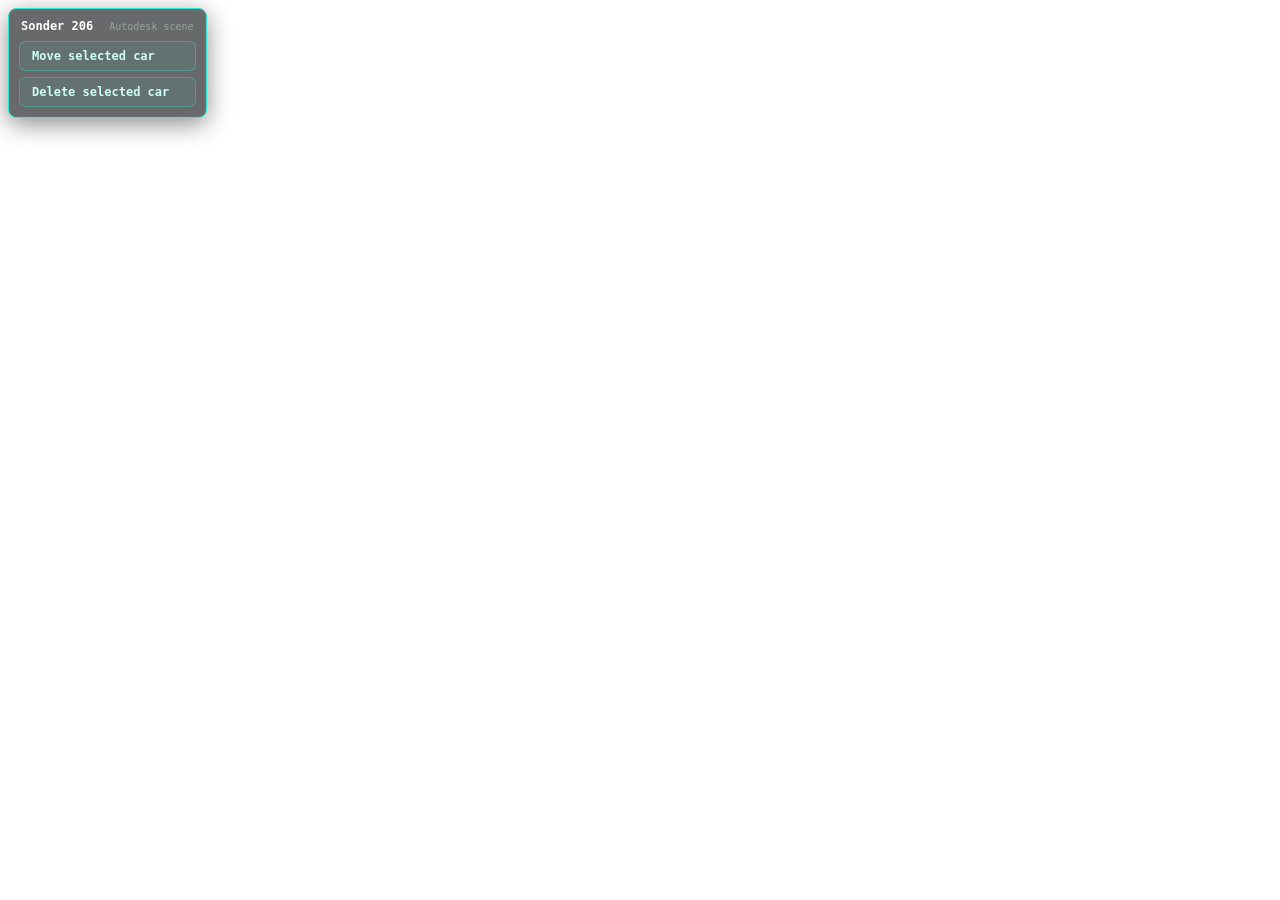
==== cad/deploy/index.html @ 6ac8ff21 "fix: frame Sonder CAD scene responsively" ====
<!doctype html><html><head>
<meta charset="utf-8">
<meta name="viewport" content="width=device-width,initial-scale=1">
<title>Sonder | Autodesk CAD Scene</title>
<link rel="stylesheet" href="https://developer.api.autodesk.com/modelderivative/v2/viewers/7.*/style.min.css">
<script src="https://developer.api.autodesk.com/modelderivative/v2/viewers/7.*/viewer3D.min.js"></script>
<style>
html,body{margin:0;width:100%;height:100%;overflow:hidden}
#v{position:absolute;inset:0}

/* --- additive: glass control panel (same buttons, same handlers, same ids) --- */
.cad-panel{
  display:flex;flex-direction:column;gap:6px;
  width:max-content;max-width:calc(100vw - 16px);
  padding:10px;border-radius:8px;
  background:rgba(10,14,16,.62);
  -webkit-backdrop-filter:blur(10px);backdrop-filter:blur(10px);
  border:1px solid #34e3d4;
  box-shadow:0 6px 24px rgba(0,0,0,.45),inset 0 0 0 1px rgba(52,227,212,.12);
  font-family:ui-monospace,SFMono-Regular,Menlo,Consolas,monospace;
  opacity:0;transform:translateY(-6px);
  animation:cad-panel-in .5s cubic-bezier(.16,1,.3,1) .15s forwards;
}
.cad-panel__title{
  display:flex;align-items:baseline;justify-content:space-between;gap:16px;
  margin:0 2px 2px;color:#fff;
  font:700 12px/1.2 ui-monospace,SFMono-Regular,Menlo,Consolas,monospace;
}
.cad-panel__title span{color:#8ea4a2;font-size:10px;font-weight:500}
.cad-panel button{
  appearance:none;cursor:pointer;
  font:600 12px/1 ui-monospace,SFMono-Regular,Menlo,Consolas,monospace;
  letter-spacing:0;text-align:left;
  color:#cdfdf7;
  padding:8px 12px;border-radius:6px;
  background:rgba(52,227,212,.06);
  border:1px solid rgba(52,227,212,.35);
  transition:background .18s ease,border-color .18s ease,transform .12s ease,box-shadow .18s ease;
}
.cad-panel button:hover{
  background:rgba(52,227,212,.16);
  border-color:#34e3d4;
  box-shadow:0 0 12px rgba(52,227,212,.35);
}
.cad-panel button:active{transform:translateY(1px)}
.cad-panel button:focus-visible{outline:2px solid #34e3d4;outline-offset:2px}

@keyframes cad-panel-in{to{opacity:1;transform:translateY(0)}}

@media (prefers-reduced-motion:reduce){
  .cad-panel{animation:none;opacity:1;transform:none}
  .cad-panel button{transition:none}
}

@media (max-width:640px){
  #guiviewer3d-toolbar{display:none!important}
  .cad-panel{padding:8px;gap:5px}
  .cad-panel__title span{display:none}
  .cad-panel button{padding:8px 10px;font-size:11px}
}
</style>
</head><body>
<div class="cad-panel" style="position:absolute;z-index:9;top:8px;left:8px">
  <div class="cad-panel__title"><b>Sonder 206</b><span>Autodesk scene</span></div>
  <button onclick="moveCar()">Move selected car</button>
  <button onclick="deleteCar()">Delete selected car</button>
</div>
<div id="v"></div>
<script>const URN="dXJuOmFkc2sub2JqZWN0czpvcy5vYmplY3Q6c29uZGVyX2NhZF9rZmU0OGd2czlxem4xd3NhL3NvbmRlcl9yZWFsX3YxLnppcA";</script>
<script src="viewer.js"></script>
</body></html>
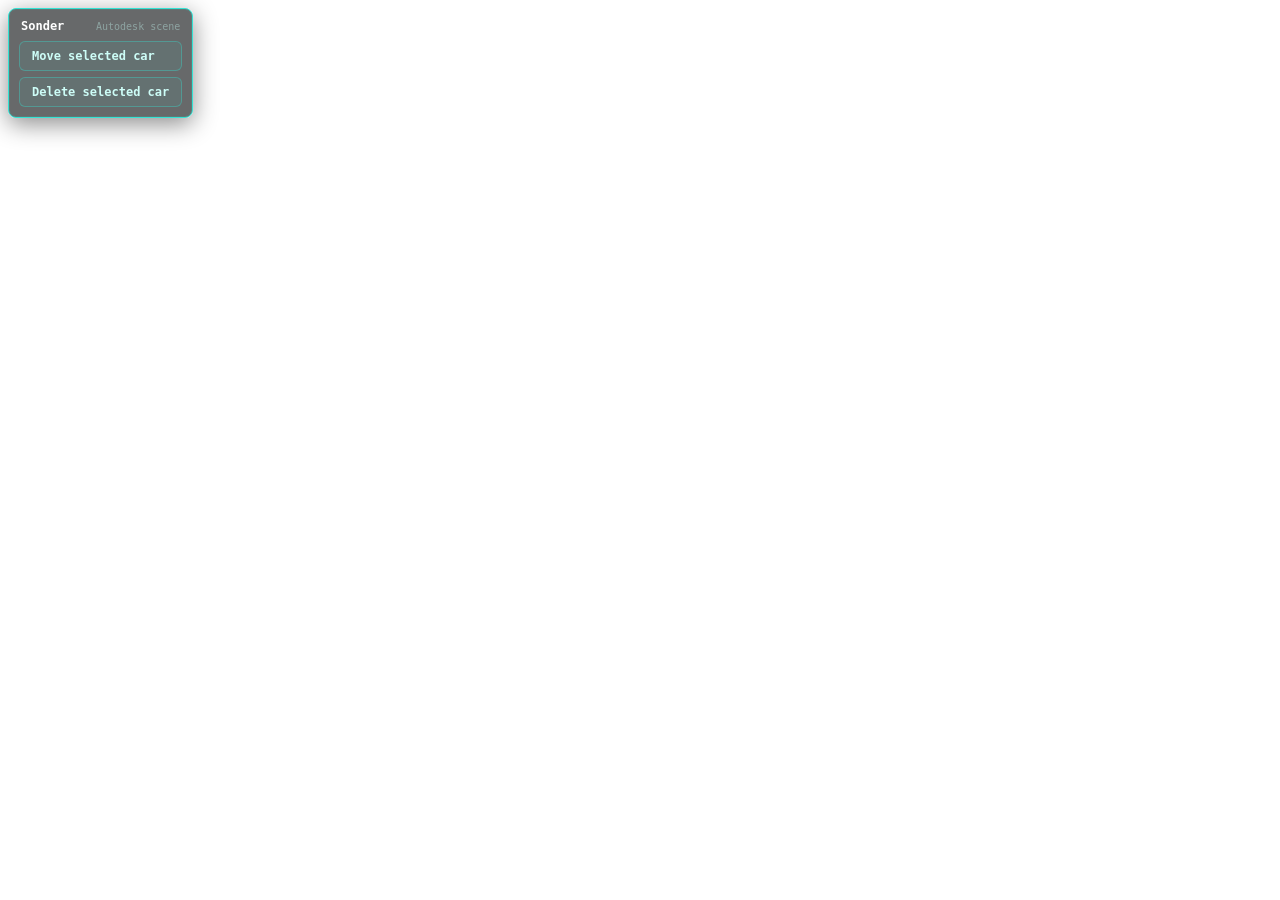
==== commit 90d6aba9: "fix: host the fixed Sonder Autodesk scene" ====
--- a/cad/deploy/index.html
+++ b/cad/deploy/index.html
@@ -5,7 +5,6 @@
 <link rel="stylesheet" href="https://developer.api.autodesk.com/modelderivative/v2/viewers/7.*/style.min.css">
 <script src="https://developer.api.autodesk.com/modelderivative/v2/viewers/7.*/viewer3D.min.js"></script>
 <style>
-html,body{margin:0;width:100%;height:100%;overflow:hidden}
 #v{position:absolute;inset:0}
 
 /* --- additive: glass control panel (same buttons, same handlers, same ids) --- */
@@ -51,17 +50,10 @@
   .cad-panel{animation:none;opacity:1;transform:none}
   .cad-panel button{transition:none}
 }
-
-@media (max-width:640px){
-  #guiviewer3d-toolbar{display:none!important}
-  .cad-panel{padding:8px;gap:5px}
-  .cad-panel__title span{display:none}
-  .cad-panel button{padding:8px 10px;font-size:11px}
-}
 </style>
 </head><body>
 <div class="cad-panel" style="position:absolute;z-index:9;top:8px;left:8px">
-  <div class="cad-panel__title"><b>Sonder 206</b><span>Autodesk scene</span></div>
+  <div class="cad-panel__title"><b>Sonder</b><span>Autodesk scene</span></div>
   <button onclick="moveCar()">Move selected car</button>
   <button onclick="deleteCar()">Delete selected car</button>
 </div>
